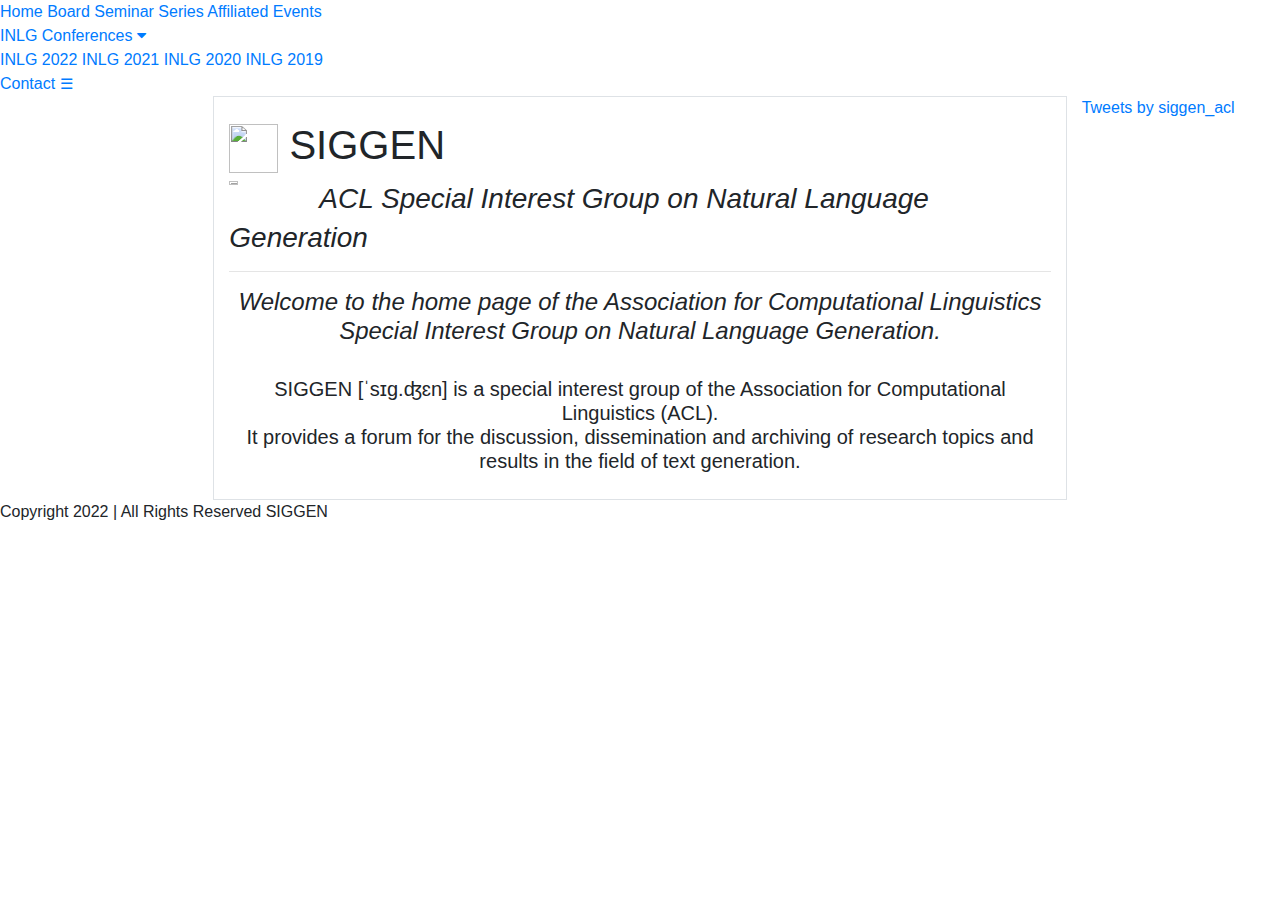
==== index.html @ b2389f8b "Add files via upload" ====
<html>
	
<head>
<meta name="title" content="SIGGEN">
<meta name="description" content="SIGGEN, ACL Special Interest Group on Natural Language Generation">
<meta name="keywords" content="SIGGEN,inlg, inlg, natural language generation, nlg, summarization, generation, text, dialogue, GPT-3, summary, generate, NLP, natural language preprocessing">
<meta name="robots" content="index, follow">
<meta http-equiv="Content-Type" content="text/html; charset=utf-8">
<meta name="language" content="English">
<meta name="author" content="SIGGEN">
	
<link rel="stylesheet" href="assets/navbar.css">
<link rel="stylesheet" href="assets/slider.css">
<link rel="stylesheet" href="assets/stylecss.css">
<script src="assets/responsive.js"></script>
	
	<link rel="stylesheet" href="https://cdnjs.cloudflare.com/ajax/libs/font-awesome/4.7.0/css/font-awesome.min.css">
<meta name="viewport" content="width=device-width, initial-scale=1">
<link rel="stylesheet" href="https://cdnjs.cloudflare.com/ajax/libs/font-awesome/4.7.0/css/font-awesome.min.css">
	  <link rel="stylesheet" href="https://maxcdn.bootstrapcdn.com/bootstrap/4.5.2/css/bootstrap.min.css">
  <script src="https://ajax.googleapis.com/ajax/libs/jquery/3.5.1/jquery.min.js"></script>
  <script src="https://cdnjs.cloudflare.com/ajax/libs/popper.js/1.16.0/umd/popper.min.js"></script>
  <script src="https://maxcdn.bootstrapcdn.com/bootstrap/4.5.2/js/bootstrap.min.js"></script>

<title>SIGGEN</title> 	

</head>
<body>



<div class="topnav" id="myTopnav">   
  <a href="#home" class="active">Home</a>
  <a href="pages/board.html">Board</a>
	<a href="pages/seminar.html">Seminar Series</a>
	<a href="pages/events.html">Affiliated Events</a>
  <div class="dropdown">
	  <a class="dropbtn disabled" href="pages/conferences.html">
INLG Conferences
      <i class="fa fa-caret-down"></i>
		</a>
    <div class="dropdown-content"> 
      <a href="https://inlgmeeting.github.io/calls.html">INLG 2022</a>
	<a href="https://inlg2021.github.io/index.html">INLG 2021</a>
		<a href="https://www.inlg2020.org/">INLG 2020</a>
			<a href="https://www.inlg2019.com/">INLG 2019</a>

    </div>
  </div> 
	<a href="pages/contact.html#contact">Contact</a>
  <a href="javascript:void(0);" style="font-size:15px;" class="icon" onclick="myFunction()">&#9776;</a>
</div>




<div class="container-fluid">
  <div class="row">
	      <div class="col col-lg-2"> 	</div>
	  


	  
	  <div class="col-sm border"> 
		  <div class="text_introduction"><br><h1> <img src="img/logo.png" width="49" height="49" alt=""/> SIGGEN </h1><h3><img src="img/logo-acl-color.png"  width="10%" alt=""/>  <i>ACL Special Interest Group on Natural Language Generation
 </i></h3>
	  </div> <hr> 
		   <div class="text_info"  style="text-align: center">
       <h4><em>Welcome to the home page of the Association for Computational Linguistics <br> Special Interest Group on Natural Language Generation. </em></h4><br><h5> SIGGEN [ˈsɪɡ.ʤɛn] is a special interest group of the Association for Computational Linguistics (ACL).<br> It provides a forum for the discussion, dissemination and archiving of research topics and results in the field of text generation.<br> <br></h5>





		  </div>
		  
		  </div>
	  
	      <div class="col col-lg-2">
			  <a class="twitter-timeline" data-width="220" data-height="400" href="https://twitter.com/siggen_acl?ref_src=twsrc%5Etfw">Tweets by siggen_acl</a> <script async src="https://platform.twitter.com/widgets.js" charset="utf-8"></script>
	</div>	  </div>
	  

<div class="row">
<div class="footer">
 <hm> Copyright 2022 | All Rights Reserved SIGGEN </hm>
</div>
	</div>
	</div></div>
</body>
</html>
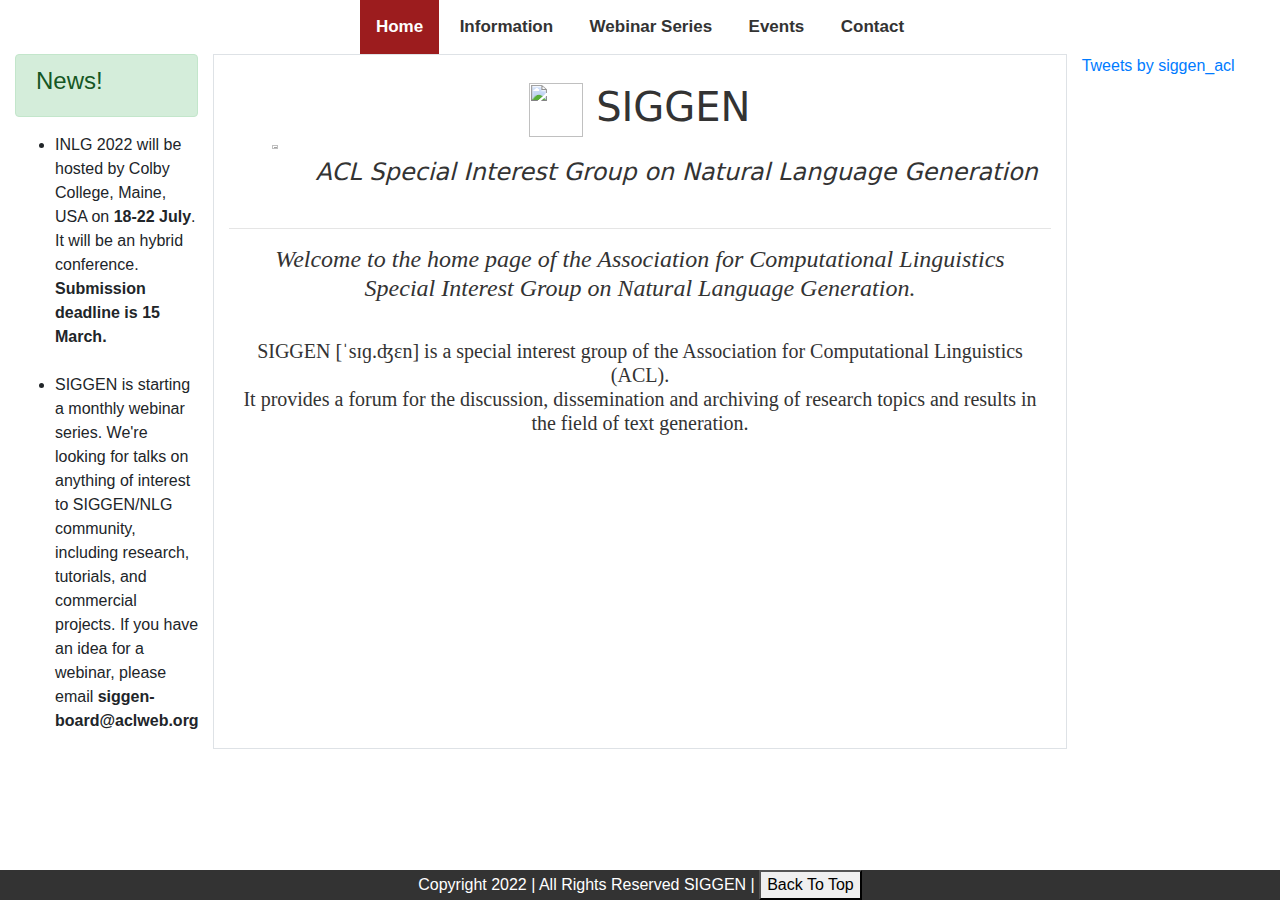
==== commit 345fa9c6: "Add files via upload" ====
--- a/index.html
+++ b/index.html
@@ -13,79 +13,89 @@
 <link rel="stylesheet" href="assets/slider.css">
 <link rel="stylesheet" href="assets/stylecss.css">
 <script src="assets/responsive.js"></script>
+	<script src="assets/backtop.js"></script>
 	
-	<link rel="stylesheet" href="https://cdnjs.cloudflare.com/ajax/libs/font-awesome/4.7.0/css/font-awesome.min.css">
+<link rel="stylesheet" href="https://cdnjs.cloudflare.com/ajax/libs/font-awesome/4.7.0/css/font-awesome.min.css">
 <meta name="viewport" content="width=device-width, initial-scale=1">
 <link rel="stylesheet" href="https://cdnjs.cloudflare.com/ajax/libs/font-awesome/4.7.0/css/font-awesome.min.css">
-	  <link rel="stylesheet" href="https://maxcdn.bootstrapcdn.com/bootstrap/4.5.2/css/bootstrap.min.css">
-  <script src="https://ajax.googleapis.com/ajax/libs/jquery/3.5.1/jquery.min.js"></script>
-  <script src="https://cdnjs.cloudflare.com/ajax/libs/popper.js/1.16.0/umd/popper.min.js"></script>
-  <script src="https://maxcdn.bootstrapcdn.com/bootstrap/4.5.2/js/bootstrap.min.js"></script>
-
+<link rel="stylesheet" href="https://maxcdn.bootstrapcdn.com/bootstrap/4.5.2/css/bootstrap.min.css">
+	
+<script src="https://ajax.googleapis.com/ajax/libs/jquery/3.5.1/jquery.min.js"></script>
+<script src="https://cdnjs.cloudflare.com/ajax/libs/popper.js/1.16.0/umd/popper.min.js"></script>
+<script src="https://maxcdn.bootstrapcdn.com/bootstrap/4.5.2/js/bootstrap.min.js"></script>
+<script src="https://cdnjs.cloudflare.com/ajax/libs/jquery/2.2.4/jquery.min.js"></script>
+<script type="text/javascript" src="Scripts/JFunc.js"></script>
+<script type="text/javascript" src="Scripts/jquery-1.10.2.js"></script>
+	
 <title>SIGGEN</title> 	
-
+<link rel="icon" type="image/x-icon" href="img/logo.png">
 </head>
+	
 <body>
 
-
-
+<!--Navigation Bar-->
 <div class="topnav" id="myTopnav">   
   <a href="#home" class="active">Home</a>
-  <a href="pages/board.html">Board</a>
-	<a href="pages/seminar.html">Seminar Series</a>
-	<a href="pages/events.html">Affiliated Events</a>
-  <div class="dropdown">
-	  <a class="dropbtn disabled" href="pages/conferences.html">
-INLG Conferences
-      <i class="fa fa-caret-down"></i>
-		</a>
-    <div class="dropdown-content"> 
-      <a href="https://inlgmeeting.github.io/calls.html">INLG 2022</a>
-	<a href="https://inlg2021.github.io/index.html">INLG 2021</a>
-		<a href="https://www.inlg2020.org/">INLG 2020</a>
-			<a href="https://www.inlg2019.com/">INLG 2019</a>
-
-    </div>
-  </div> 
+  <a href="pages/information.html">Information</a>
+	<a href="pages/webinar.html">Webinar Series</a>
+	<a href="pages/events.html">Events</a>
 	<a href="pages/contact.html#contact">Contact</a>
-  <a href="javascript:void(0);" style="font-size:15px;" class="icon" onclick="myFunction()">&#9776;</a>
 </div>
-
 
 
 
 <div class="container-fluid">
   <div class="row">
-	      <div class="col col-lg-2"> 	</div>
-	  
+	  <div class="col col-lg-2"> 
+			  
+				<div class="alert alert-success" role="alert">
+				  <h4 class="alert-heading">News!</h4>	  
+				</div>
+			  
+				<p>
+<!--					<iframe src="text/news.html" frameborder="0" ></iframe>-->
+					<ul>
+	<li>INLG 2022 will be hosted by Colby College, Maine, USA on <b>18-22 July</b>. It will be an hybrid conference.
+		<b> Submission deadline is 15 March. </b></li>
+	
+	<br>
+  <li>SIGGEN is starting a monthly webinar series. We're looking for talks on anything of interest to SIGGEN/NLG community, including research, tutorials, and commercial projects. 
+	  If you have an idea for a webinar, please email <b> siggen-board@aclweb.org </b></li>
 
+</ul>  
 
+				</p>
+	  </div>
 	  
 	  <div class="col-sm border"> 
-		  <div class="text_introduction"><br><h1> <img src="img/logo.png" width="49" height="49" alt=""/> SIGGEN </h1><h3><img src="img/logo-acl-color.png"  width="10%" alt=""/>  <i>ACL Special Interest Group on Natural Language Generation
- </i></h3>
-	  </div> <hr> 
-		   <div class="text_info"  style="text-align: center">
-       <h4><em>Welcome to the home page of the Association for Computational Linguistics <br> Special Interest Group on Natural Language Generation. </em></h4><br><h5> SIGGEN [ˈsɪɡ.ʤɛn] is a special interest group of the Association for Computational Linguistics (ACL).<br> It provides a forum for the discussion, dissemination and archiving of research topics and results in the field of text generation.<br> <br></h5>
-
-
-
-
-
+		  <div class="text_introduction"><br>
+			  <h1> <img src="img/logo.png" width="54" height="54" alt=""/> SIGGEN </h1>
+			  <h4><img src="img/logo-acl-color.png"  width="8%" alt=""/>
+			  <i>ACL Special Interest Group on Natural Language Generation</i>
+			  </h4>
+		  </div> 
+		  <hr> 
+		  <div class="text_info"  style="text-align: center">
+       <h4><em>Welcome to the home page of the Association for Computational Linguistics<br>
+		   Special Interest Group on Natural Language Generation. </em></h4><br>
+			  <h5> SIGGEN [ˈsɪɡ.ʤɛn] is a special interest group of the Association for Computational Linguistics (ACL).<br>
+				  It provides a forum for the discussion, dissemination and archiving of research topics and results in the field of text generation.<br> <br>
+			  </h5>
 		  </div>
-		  
-		  </div>
+	  </div>
 	  
-	      <div class="col col-lg-2">
-			  <a class="twitter-timeline" data-width="220" data-height="400" href="https://twitter.com/siggen_acl?ref_src=twsrc%5Etfw">Tweets by siggen_acl</a> <script async src="https://platform.twitter.com/widgets.js" charset="utf-8"></script>
-	</div>	  </div>
-	  
-
-<div class="row">
-<div class="footer">
- <hm> Copyright 2022 | All Rights Reserved SIGGEN </hm>
+	  <div class="col col-lg-2">
+			  <a class="twitter-timeline" data-width="220" data-height="400" href="https://twitter.com/siggen_acl?ref_src=twsrc%5Etfw">Tweets by siggen_acl</a> 
+			  <script async src="https://platform.twitter.com/widgets.js" charset="utf-8"></script>
+	  </div>	 
+	</div>
+	
+	<div class="row">
+		<div class="footer">
+			<hm> Copyright 2022 | All Rights Reserved SIGGEN | <button onclick="topFunction()" id="myBtn" title="Go to top">Back To Top</button></hm>
+		</div>
+	</div>
 </div>
-	</div>
-	</div></div>
+	
 </body>
 </html>
--- a/assets/navbar.css
+++ b/assets/navbar.css
@@ -0,0 +1,151 @@
+.container {
+padding: 0px;
+}
+
+
+
+.topnav {
+	    white-space: nowrap; 
+  overflow: visible;
+  background-color: white;
+    list-style:none;
+    margin:auto;
+    padding:auto;
+    text-align:center;
+	    margin-right: auto;    
+    margin-left: auto;  
+	width:100%;
+	   position:fixed;
+   top: 0;
+   z-index: 100;	
+	
+}
+
+
+
+
+.topnav a {
+ color: #333;
+  text-align: center;
+  padding: 14px 16px;
+  text-decoration: none;
+  font-size: 17px;
+	display: inline-block;
+	font-weight: bold;
+	
+}
+
+.active{
+  background-color:#9C1C1E;
+	    color: white !important;	
+}
+
+
+.topnav .icon {
+  display: none;
+}
+
+.dropdown {
+	display: inline-grid;
+  float:inherit;
+  overflow: initial;
+	 font-size: 17px;
+	
+	
+}
+
+ .dropdown active {
+    background-color: #6dbcc9;
+}
+
+
+.dropdown .dropbtn {
+  cursor: pointer;
+  border: none;
+  outline: none;
+  color: #333;
+		font-weight: bold;
+  padding: 14px 16px;
+	 font-size: 17px;
+  background-color: inherit;
+  font-family: inherit;
+  margin: 0;
+}
+
+.dropdown-content {
+  display: none;
+  position: absolute;
+  background-color: #f9f9f9;
+  min-width: 160px;
+  box-shadow: 0px 8px 16px 0px rgba(0,0,0,0.2);
+  z-index: 1;
+/*  padding: 12px 16px;*/
+  text-decoration: none;
+  text-align: left;
+
+	margin: 0;
+	padding: 0;
+	top: 40px;
+
+}
+
+.dropdown-content a {
+  float: none;
+  color: black;
+  padding: 12px 16px;
+  text-decoration: none;
+  display: block;
+  text-align: left;
+}
+
+.topnav a:hover, .dropdown:hover .dropbtn {
+  background-color: #555;
+  color: white;
+	
+}
+
+.dropdown-content a:hover {
+  background-color: #ddd;
+  color: black;
+}
+
+.dropdown:hover .dropdown-content {
+  display: inline-block;
+}
+
+@media screen and (max-width: 600px) {
+  .topnav a:not(:first-child), .dropdown .dropbtn {
+    display: none;
+  }
+  .topnav a.icon {
+    float: right;
+    display:inline-block;
+  }
+}
+
+@media screen and (max-width: 600px) {
+  .topnav.responsive {position: relative;}
+  .topnav.responsive .icon {
+    position: absolute;
+	  text-align: left;
+    right: 0;
+    top: 0;
+  }
+  .topnav.responsive a {
+    float: none;
+    display: block;
+    text-align: left;
+  }
+  .topnav.responsive .dropdown {   float: none;
+    display: block;
+    text-align: left;}
+  .topnav.responsive .dropdown-content {position: relative;	margin: 0;
+	padding: 0;
+	top: 0;}
+  .topnav.responsive .dropdown .dropbtn {
+    display: block;
+    width: 100%;
+    text-align: left;
+  }
+}
+
--- a/assets/slider.css
+++ b/assets/slider.css
@@ -0,0 +1,64 @@
+  .carousel-inner img {
+     width: 100%;
+     height: 40%;
+/*	        padding-top: 50px;*/
+}
+
+
+.w-100 {
+  width: 100% !important;
+  height: 75vh;
+}
+
+.carousel-item {
+    display: flex;
+    flex-direction: column;
+    justify-content: center;
+	background-color:rgba(255,255,255,0.00);
+
+}
+
+
+
+.carousel-caption{
+    background: rgba(255,255,255,0.81);
+	
+    display: flex;
+    flex-direction: column;
+    justify-content: center;
+position: relative;
+/*    top: 30px; */
+/*
+	
+	  width: 100%;
+  max-width: 400px;
+  height: auto;
+  xtransform: translateY(-50%);
+  xbottom: initial;
+    left:0 !important;
+*/
+}
+
+
+
+.carousel-caption h3{
+    color:black;
+ font-size: calc(22px + 0.5vw);
+text-align: center;
+
+
+}
+
+.carousel-caption h5{
+    color:black;
+  font-size: calc(18px + 0.5vw);
+	text-align: center;
+	
+}
+
+.carousel .carousel-item {
+	
+	   -webkit-transition: 6s ease-in-out left;
+
+}
+
--- a/assets/stylecss.css
+++ b/assets/stylecss.css
@@ -0,0 +1,43 @@
+body {
+	font-family:Arial; border: rgba(135,135,135,0.77);
+   margin: 0;
+   padding: 0;
+ padding-top: 54px; 
+
+
+}
+
+
+.footer {
+   position:fixed;
+  left: 0;
+   bottom: 0;
+   width: 100%;
+   background-color:#333333;
+   color: white;
+   text-align: center;
+}
+
+img {
+      max-width: 100%;
+}
+
+
+.text_introduction{
+  text-align: center;
+	color: #333333; font-family: Segoe, "Segoe UI", "DejaVu Sans", "Trebuchet MS", Verdana, "sans-serif";
+	
+	font-size: 16px; line-height: 28px; margin: 0 0 28px; 
+
+}
+
+.text_info{
+  text-align:justify;
+	color: #333333; font-family:Cambria, "Hoefler Text", "Liberation Serif", Times, "Times New Roman", "serif";
+	
+	font-size: 12px; line-height: 28px; margin: 0 0 28px; 
+
+}
+
+
+
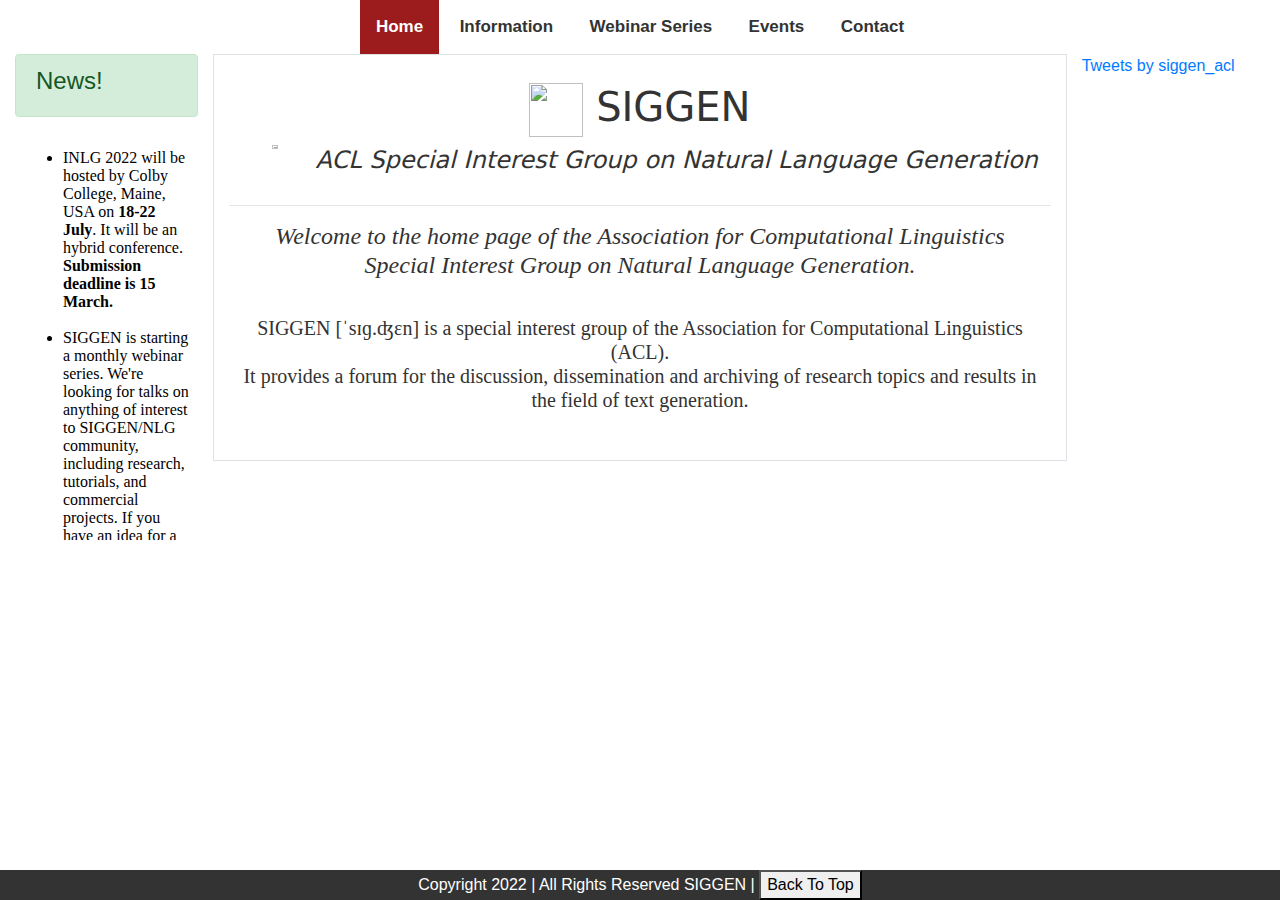
==== commit f17d19fd: "Update index.html" ====
--- a/index.html
+++ b/index.html
@@ -53,8 +53,8 @@
 				</div>
 			  
 				<p>
-<!--					<iframe src="text/news.html" frameborder="0" ></iframe>-->
-					<ul>
+					<iframe src="text/news.html" frameborder="0" ></iframe>
+					<!--<ul>
 	<li>INLG 2022 will be hosted by Colby College, Maine, USA on <b>18-22 July</b>. It will be an hybrid conference.
 		<b> Submission deadline is 15 March. </b></li>
 	
@@ -62,7 +62,7 @@
   <li>SIGGEN is starting a monthly webinar series. We're looking for talks on anything of interest to SIGGEN/NLG community, including research, tutorials, and commercial projects. 
 	  If you have an idea for a webinar, please email <b> siggen-board@aclweb.org </b></li>
 
-</ul>  
+</ul>  -->
 
 				</p>
 	  </div>
--- a/assets/stylecss.css
+++ b/assets/stylecss.css
@@ -40,4 +40,9 @@
 }
 
 
+iframe, object, embed {
+   width: 100%;
+height: 100%;
+overflow-y: hidden;
 
+}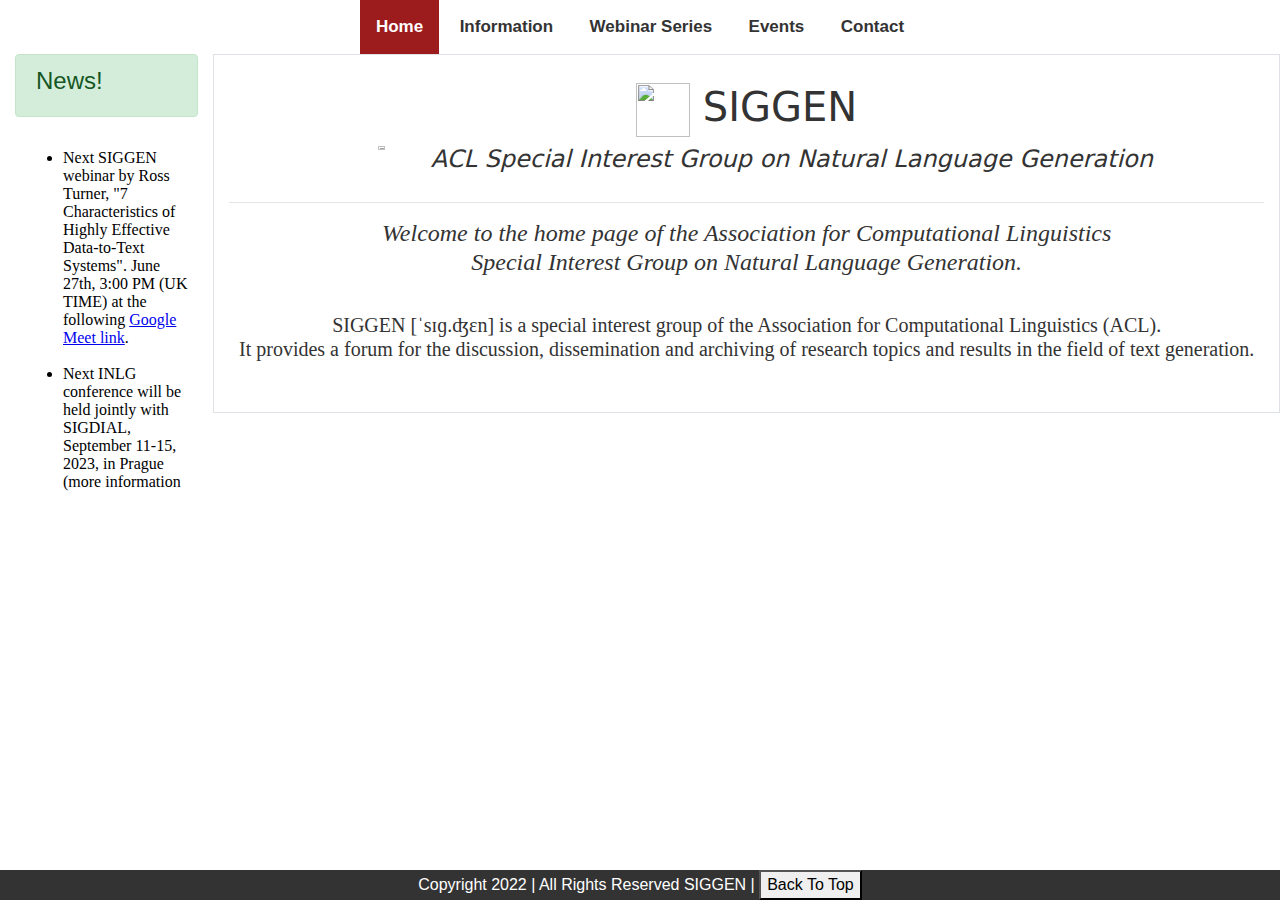
==== commit cdb21b69: "Update index.html" ====
--- a/index.html
+++ b/index.html
@@ -40,7 +40,10 @@
 	<a href="pages/webinar.html">Webinar Series</a>
 	<a href="pages/events.html">Events</a>
 	<a href="pages/contact.html#contact">Contact</a>
+	
+  <a href="javascript:void(0);" style="font-size:15px;" class="icon" onclick="myFunction()">&#9776;</a>
 </div>
+
 
 
 
@@ -54,7 +57,7 @@
 			  
 				<p>
 					<iframe src="text/news.html" frameborder="0" ></iframe>
-					<!--<ul>
+				<!--	<ul>
 	<li>INLG 2022 will be hosted by Colby College, Maine, USA on <b>18-22 July</b>. It will be an hybrid conference.
 		<b> Submission deadline is 15 March. </b></li>
 	
@@ -84,10 +87,11 @@
 		  </div>
 	  </div>
 	  
-	  <div class="col col-lg-2">
+	  <!--<div class="col col-lg-2">
 			  <a class="twitter-timeline" data-width="220" data-height="400" href="https://twitter.com/siggen_acl?ref_src=twsrc%5Etfw">Tweets by siggen_acl</a> 
 			  <script async src="https://platform.twitter.com/widgets.js" charset="utf-8"></script>
-	  </div>	 
+	  </div>
+	  -->
 	</div>
 	
 	<div class="row">
--- a/assets/navbar.css
+++ b/assets/navbar.css
@@ -2,6 +2,10 @@
 padding: 0px;
 }
 
+body { padding-top: 60px; font-family: Arial, sans-serif;}
+@media screen and (max-width: 768px) {
+  body { padding-top: 60px; }
+}
 
 
 .topnav {
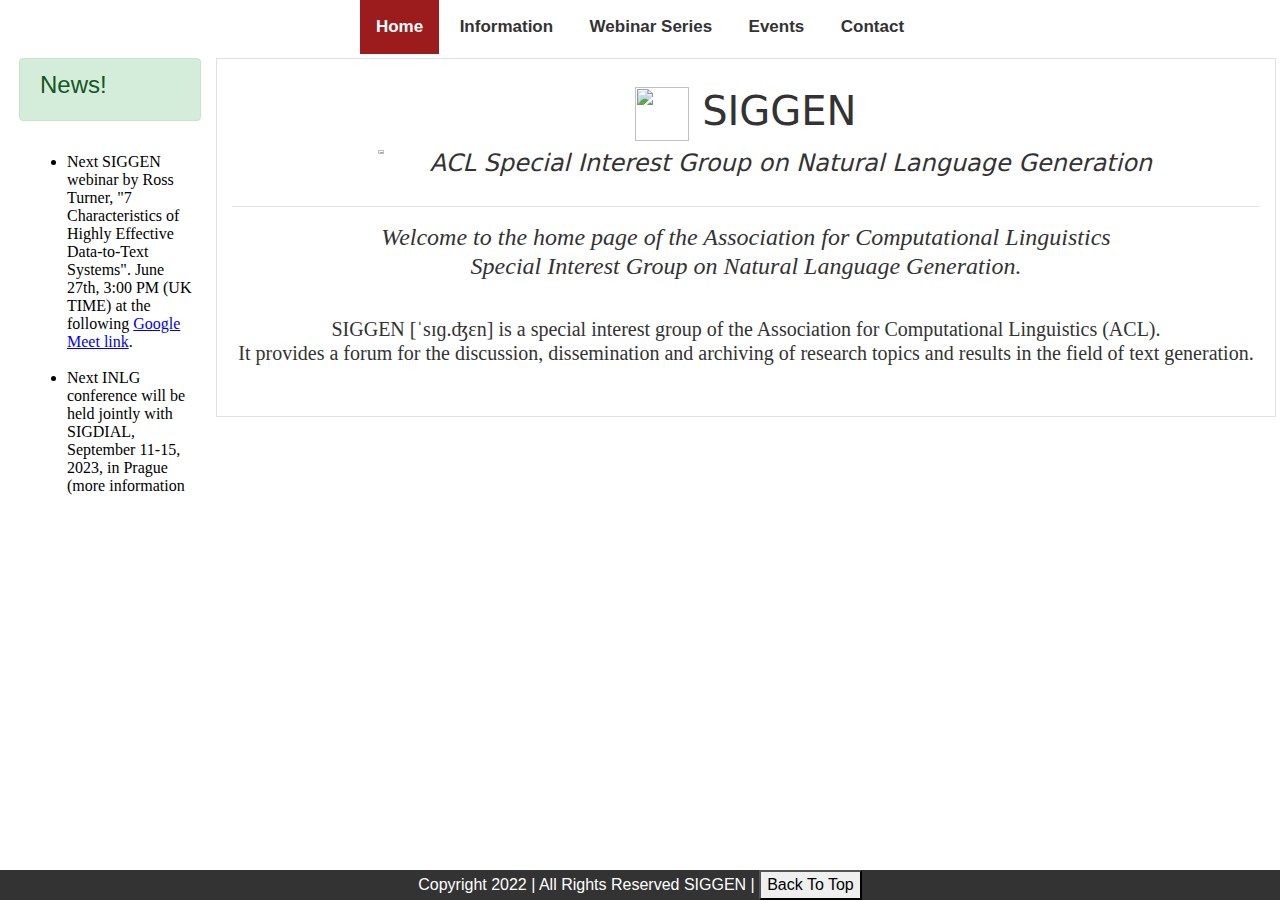
==== commit c2bd7156: "Remove twitter panel" ====
--- a/index.html
+++ b/index.html
@@ -48,8 +48,8 @@
 
 
 <div class="container-fluid">
-  <div class="row">
-	  <div class="col col-lg-2"> 
+  <div class="row p-1">
+	  <div class="col-lg-2"> 
 			  
 				<div class="alert alert-success" role="alert">
 				  <h4 class="alert-heading">News!</h4>	  
@@ -70,7 +70,7 @@
 				</p>
 	  </div>
 	  
-	  <div class="col-sm border"> 
+	  <div class="col-lg-10 border"> 
 		  <div class="text_introduction"><br>
 			  <h1> <img src="img/logo.png" width="54" height="54" alt=""/> SIGGEN </h1>
 			  <h4><img src="img/logo-acl-color.png"  width="8%" alt=""/>
